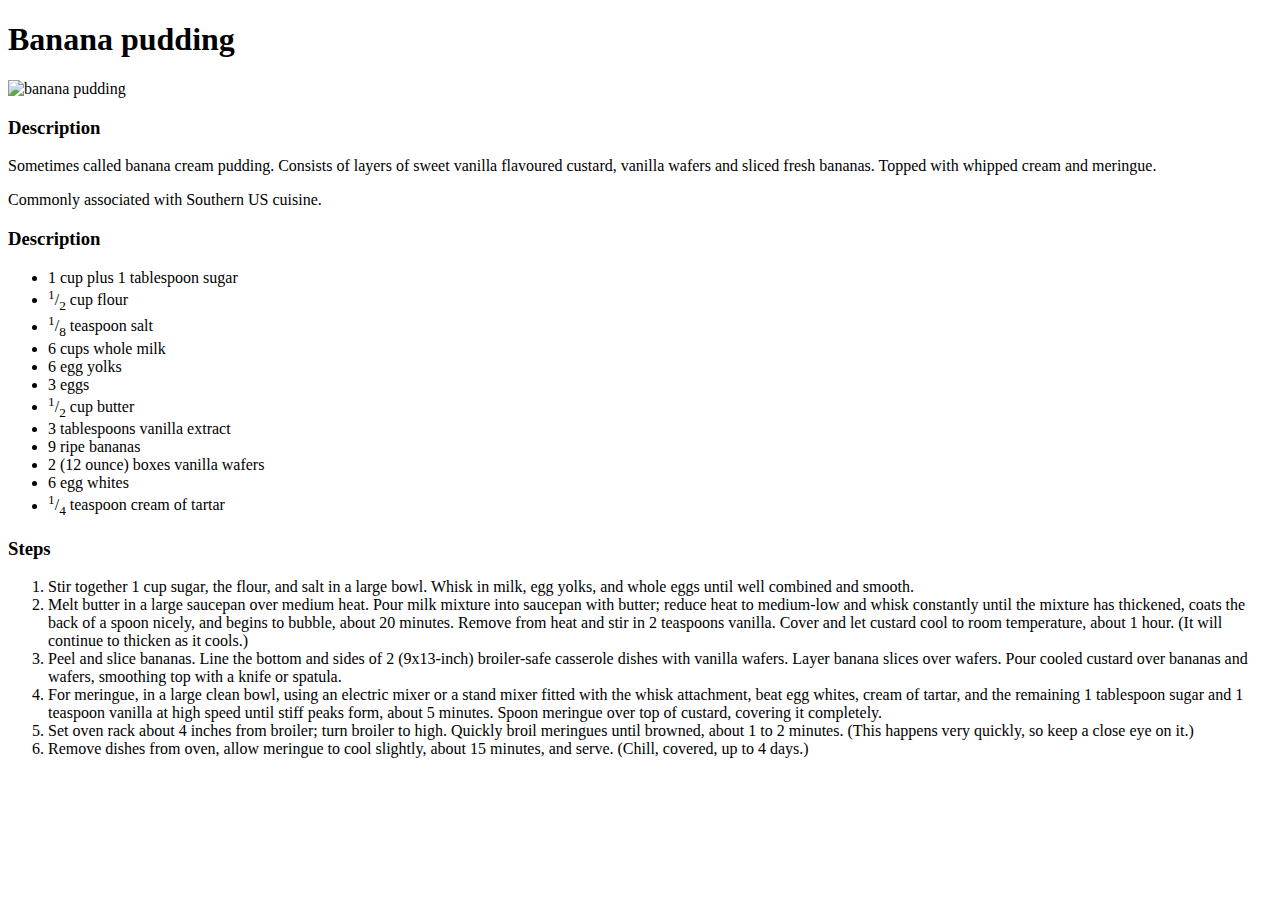
==== recipes/Banana_pudding.html @ e9995a5b "Add pages for different recipes" ====
<!DOCTYPE html>
<html lang="en">
<head>
    <meta charset="UTF-8">
    <meta name="viewport" content="width=device-width, initial-scale=1.0">
    <title>Banana pudding</title>
</head>
<body>
   <h1>Banana pudding</h1> 
   <img src="../images/banana_pudding.webp" alt="banana pudding" width="310">

   <h3>Description</h3>
   <p>Sometimes called banana cream pudding. Consists of layers of sweet vanilla flavoured custard, vanilla wafers and sliced fresh bananas. Topped with whipped cream and meringue.</p>
   <p>Commonly associated with Southern US cuisine.</p>

   <h3>Description</h3>
   <ul>
    <li>1 cup plus 1 tablespoon sugar</li>
    <li><sup>1</sup>/<sub>2</sub> cup flour</li>
    <li><sup>1</sup>/<sub>8</sub> teaspoon salt</li>
    <li>6 cups whole milk</li>
    <li>6 egg yolks</li>
    <li>3 eggs</li>
    <li><sup>1</sup>/<sub>2</sub> cup butter</li>
    <li>3 tablespoons vanilla extract</li>
    <li>9 ripe bananas</li>
    <li>2 (12 ounce) boxes vanilla wafers</li>
    <li>6 egg whites</li>
    <li><sup>1</sup>/<sub>4</sub> teaspoon cream of tartar</li>
   </ul>

   <h3>Steps</h3>
   <ol>
    <li>Stir together 1 cup sugar, the flour, and salt in a large bowl. Whisk in milk, egg yolks, and whole eggs until well combined and smooth.</li>
    <li>Melt butter in a large saucepan over medium heat. Pour milk mixture into saucepan with butter; reduce heat to medium-low and whisk constantly until the mixture has thickened, coats the back of a spoon nicely, and begins to bubble, about 20 minutes. Remove from heat and stir in 2 teaspoons vanilla. Cover and let custard cool to room temperature, about 1 hour. (It will continue to thicken as it cools.)</li>
    <li>Peel and slice bananas. Line the bottom and sides of 2 (9x13-inch) broiler-safe casserole dishes with vanilla wafers. Layer banana slices over wafers. Pour cooled custard over bananas and wafers, smoothing top with a knife or spatula.</li>
    <li>For meringue, in a large clean bowl, using an electric mixer or a stand mixer fitted with the whisk attachment, beat egg whites, cream of tartar, and the remaining 1 tablespoon sugar and 1 teaspoon vanilla at high speed until stiff peaks form, about 5 minutes. Spoon meringue over top of custard, covering it completely.</li>
    <li>Set oven rack about 4 inches from broiler; turn broiler to high. Quickly broil meringues until browned, about 1 to 2 minutes. (This happens very quickly, so keep a close eye on it.)</li>
    <li>Remove dishes from oven, allow meringue to cool slightly, about 15 minutes, and serve. (Chill, covered, up to 4 days.)</li>
   </ol>
</body>
</html>
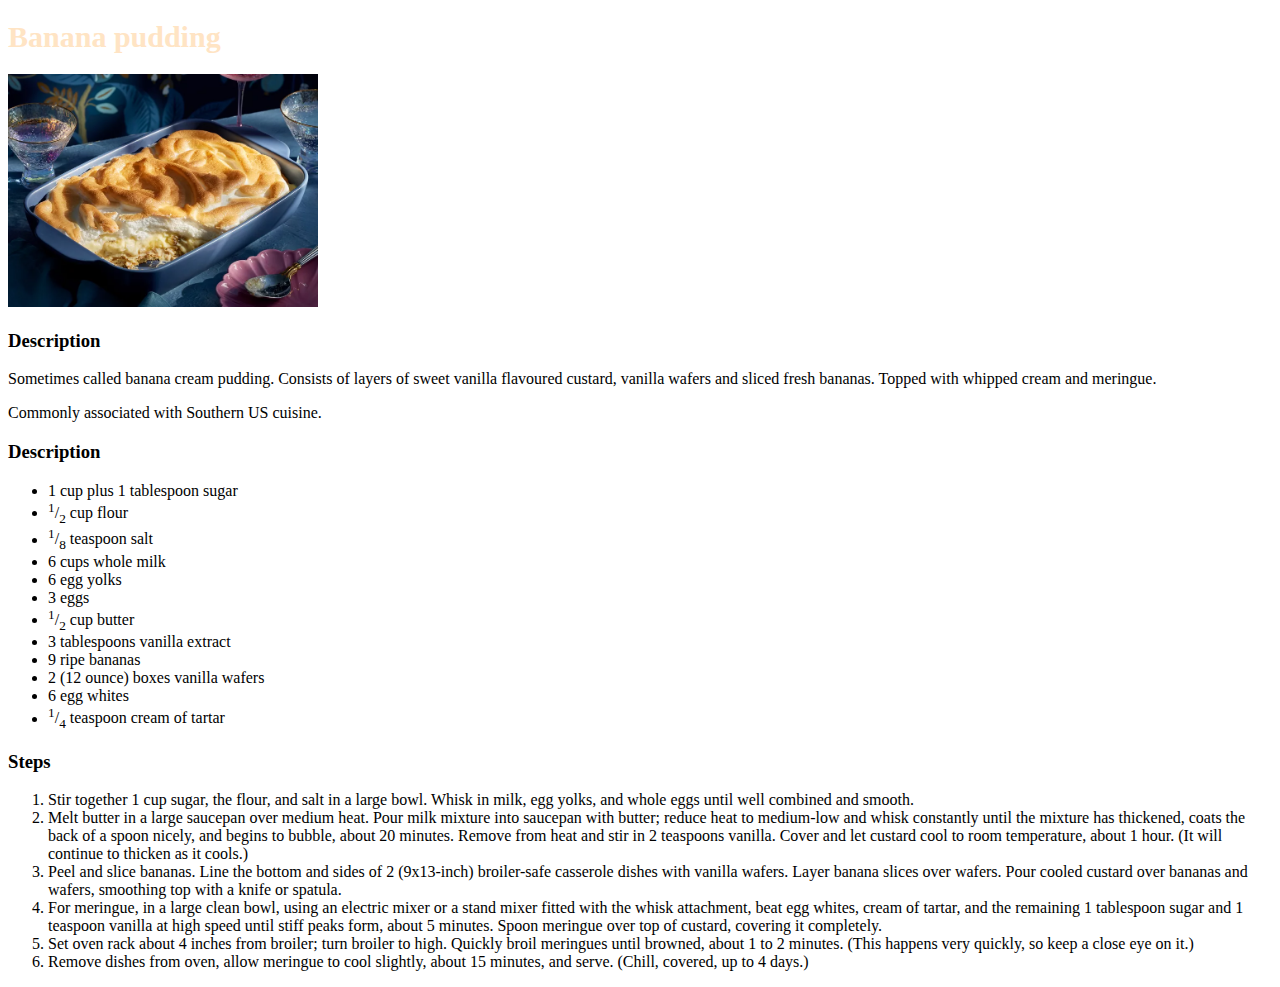
==== commit d6cb0383: "Add styling" ====
--- a/recipes/Banana_pudding.html
+++ b/recipes/Banana_pudding.html
@@ -4,9 +4,11 @@
     <meta charset="UTF-8">
     <meta name="viewport" content="width=device-width, initial-scale=1.0">
     <title>Banana pudding</title>
+
+    <link rel="stylesheet" href="../style.css">
 </head>
 <body>
-   <h1>Banana pudding</h1> 
+   <h1 class="main_heading">Banana pudding</h1> 
    <img src="../images/banana_pudding.webp" alt="banana pudding" width="310">
 
    <h3>Description</h3>
--- a/style.css
+++ b/style.css
@@ -0,0 +1,13 @@
+* {
+    font-family: Verdana, "Times New Roman", Arial;
+}
+
+.recipe_link {
+    font-size: 20px;
+    color: aqua;
+}
+
+.main_heading {
+    font-size: 30px;
+    color: bisque;
+}